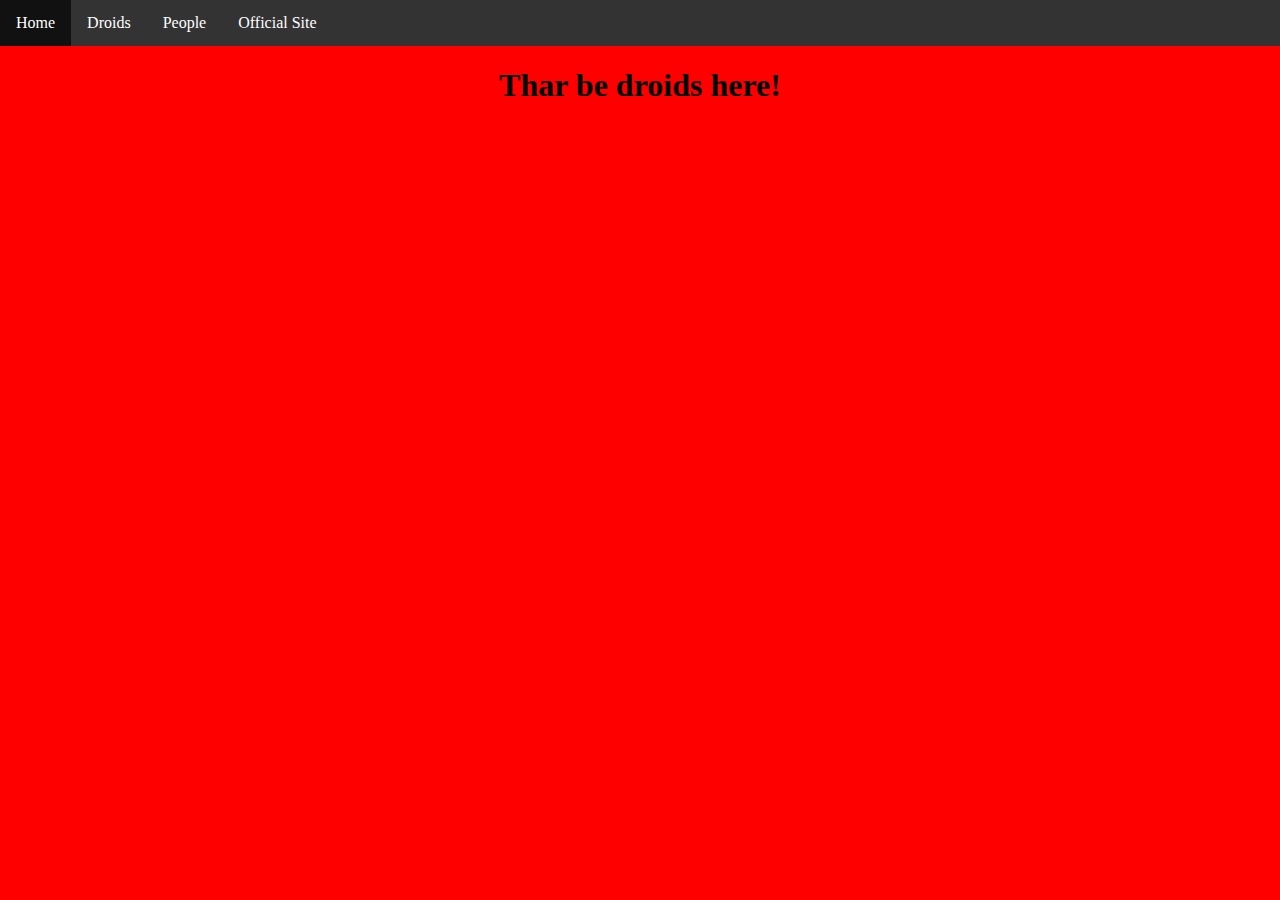
==== droids.html @ 2c5cf1dc "add navbar and two sub-pages" ====
<!DOCTYPE html>
<html lang="en">

<head>
  <meta charset="UTF-8">
  <meta name="viewport" content="width=device-width, initial-scale=1.0">
  <meta http-equiv="X-UA-Compatible" content="ie=edge">
  <title>Star Wars | Droids Page</title>
  <link rel="stylesheet" href="main.css">
</head>

<body>
  <header>
    <ul class="navigation">
      <li class="nav-item">
        <a href="./index.html">Home</a>
      </li>
      <li class="nav-item">
        <a href="./droids.html">Droids</a>
      </li>
      <li class="nav-item">
        <a href="./people.html">People</a>
      </li>
      <li class="nav-item">
        <a href="https://www.starwars.com">Official Site</a>
      </li>
    </ul>
  </header>
  <h1>Thar be droids here!</h1>
  <script src="main.js"></script>
</body>

</html>
---- main.css ----
body {
  background-color: red;
  margin: 0;
  text-align: center;
  font-family: fantasy;
}

.navigation {
  list-style-type: none;
  margin: 0;
  padding: 0;
  overflow: hidden;
  background-color: #333;
}

.nav-item {
  float: left;
}

.nav-item a {
  display: block;
  color: white;
  text-align: center;
  padding: 14px 16px;
  text-decoration: none;
}

.nav-item a:hover {
  background-color: #111;
}
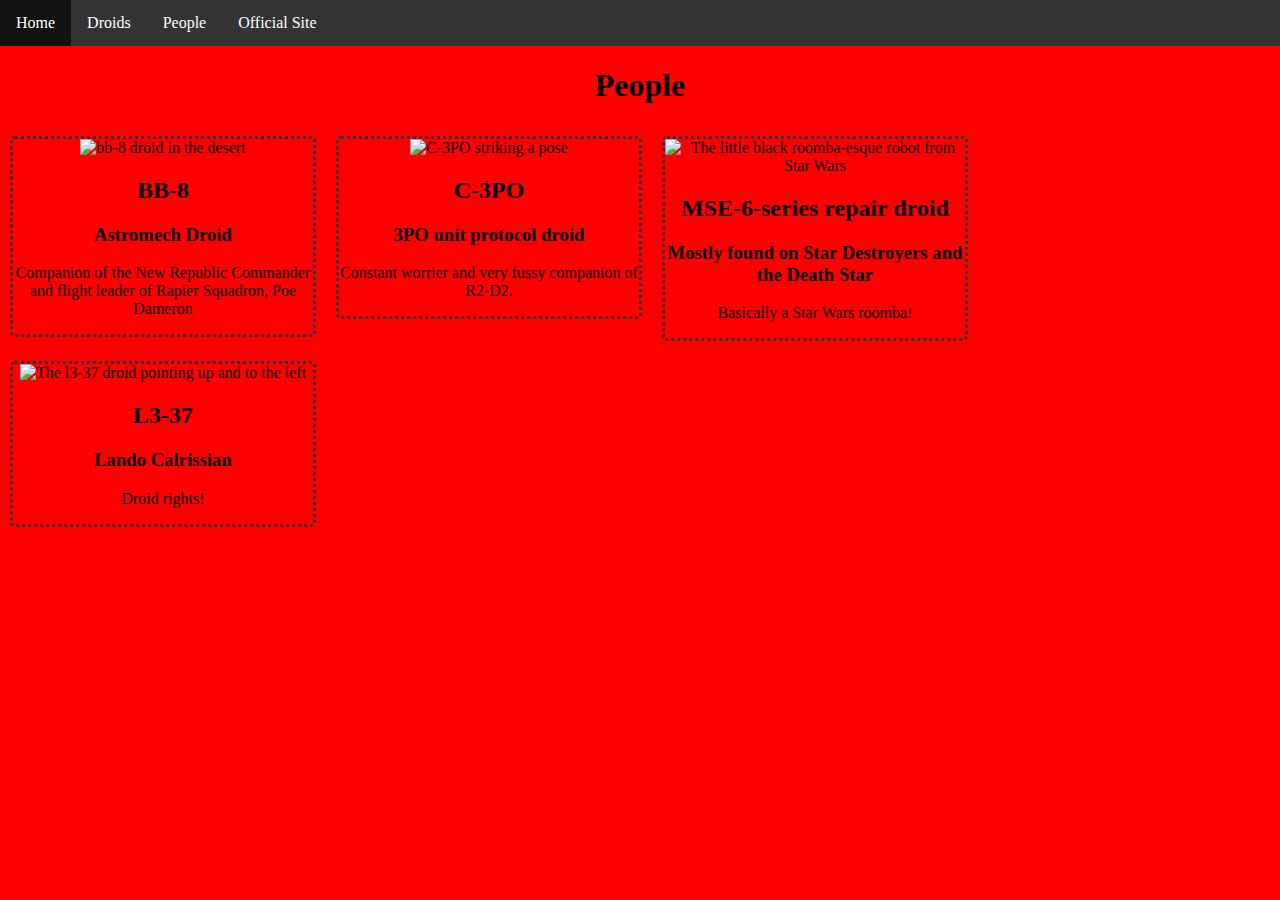
==== commit ecd2ca48: "Updated css to support cards; Added multiple droids to droids page" ====
--- a/droids.html
+++ b/droids.html
@@ -5,7 +5,7 @@
   <meta charset="UTF-8">
   <meta name="viewport" content="width=device-width, initial-scale=1.0">
   <meta http-equiv="X-UA-Compatible" content="ie=edge">
-  <title>Star Wars | Droids Page</title>
+  <title>Star Wars | People</title>
   <link rel="stylesheet" href="main.css">
 </head>
 
@@ -22,11 +22,43 @@
         <a href="./people.html">People</a>
       </li>
       <li class="nav-item">
-        <a href="https://www.starwars.com">Official Site</a>
+        <a href="https://www.starwars.com/">Official Site</a>
       </li>
     </ul>
   </header>
-  <h1>Thar be droids here!</h1>
+  <main>
+    <h1>People</h1>
+    <div class="card">
+      <img
+        src="https://dynaimage.cdn.cnn.com/cnn/q_auto,h_600/https%3A%2F%2Fcdn.cnn.com%2Fcnnnext%2Fdam%2Fassets%2F151207103438-bb8-portrait.jpg"
+        alt="bb-8 droid in the desert">
+      <h2>BB-8</h2>
+      <h3>Astromech Droid</h3>
+      <p>Companion of the New Republic Commander and flight leader of Rapier Squadron, Poe Dameron</p>
+    </div>
+    <div class="card">
+      <img src="https://img1.looper.com/img/gallery/c-3pos-entire-backstory-explained/intro-1581688979.jpg"
+        alt="C-3PO striking a pose">
+      <h2>C-3PO</h2>
+      <h3>3PO unit protocol droid</h3>
+      <p>Constant worrier and very fussy companion of R2-D2.</p>
+    </div>
+    <div class="card">
+      <img
+        src="https://vignette.wikia.nocookie.net/starwars/images/b/b7/MSE-6_btm.jpg/revision/latest/top-crop/width/360/height/450?cb=20080318141837"
+        alt="The little black roomba-esque robot from Star Wars">
+      <h2>MSE-6-series repair droid</h2>
+      <h3>Mostly found on Star Destroyers and the Death Star</h3>
+      <p>Basically a Star Wars roomba!</p>
+    </div>
+    <div class="card">
+      <img src="https://lumiere-a.akamaihd.net/v1/images/hs-ff-002814_b09d97b4.jpeg?region=0%2C0%2C1490%2C745"
+        alt="The l3-37 droid pointing up and to the left">
+      <h2>L3-37</h2>
+      <h3>Lando Calrissian</h3>
+      <p>Droid rights!</p>
+    </div>
+  </main>
   <script src="main.js"></script>
 </body>
 
--- a/main.css
+++ b/main.css
@@ -23,8 +23,21 @@
   text-align: center;
   padding: 14px 16px;
   text-decoration: none;
+  ;
 }
 
 .nav-item a:hover {
   background-color: #111;
+}
+
+.card {
+  border: 3px dotted #333;
+  border-radius: 5px;
+  width: 300px;
+  margin: 10px;
+  float: left;
+}
+
+.card img {
+  width: 300px;
 }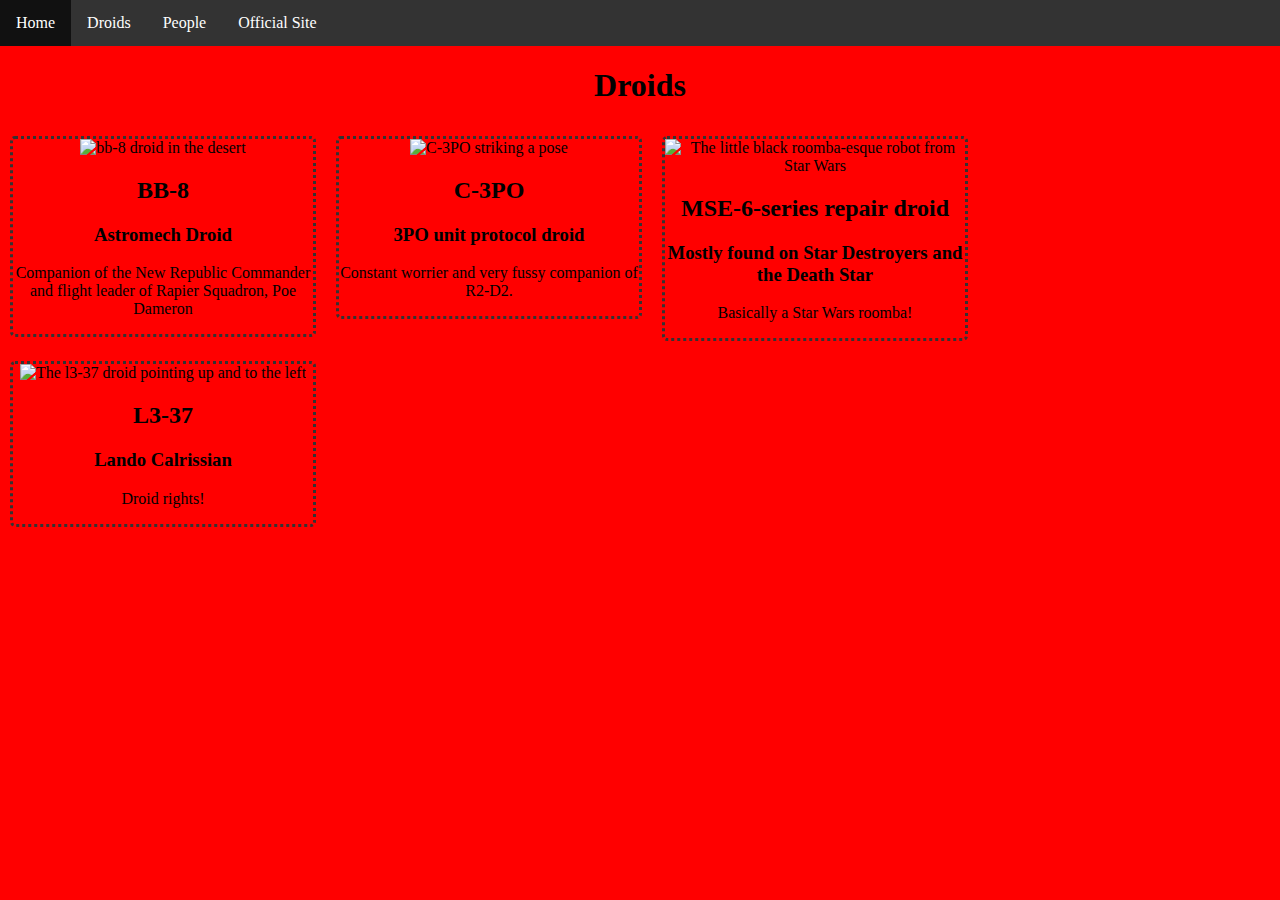
==== commit 2529824f: "Changed title and h1 to reference Droids instead of People" ====
--- a/droids.html
+++ b/droids.html
@@ -5,7 +5,7 @@
   <meta charset="UTF-8">
   <meta name="viewport" content="width=device-width, initial-scale=1.0">
   <meta http-equiv="X-UA-Compatible" content="ie=edge">
-  <title>Star Wars | People</title>
+  <title>Star Wars | Droids</title>
   <link rel="stylesheet" href="main.css">
 </head>
 
@@ -27,7 +27,7 @@
     </ul>
   </header>
   <main>
-    <h1>People</h1>
+    <h1>Droids</h1>
     <div class="card">
       <img
         src="https://dynaimage.cdn.cnn.com/cnn/q_auto,h_600/https%3A%2F%2Fcdn.cnn.com%2Fcnnnext%2Fdam%2Fassets%2F151207103438-bb8-portrait.jpg"
@@ -62,4 +62,4 @@
   <script src="main.js"></script>
 </body>
 
-</html>+</html>
